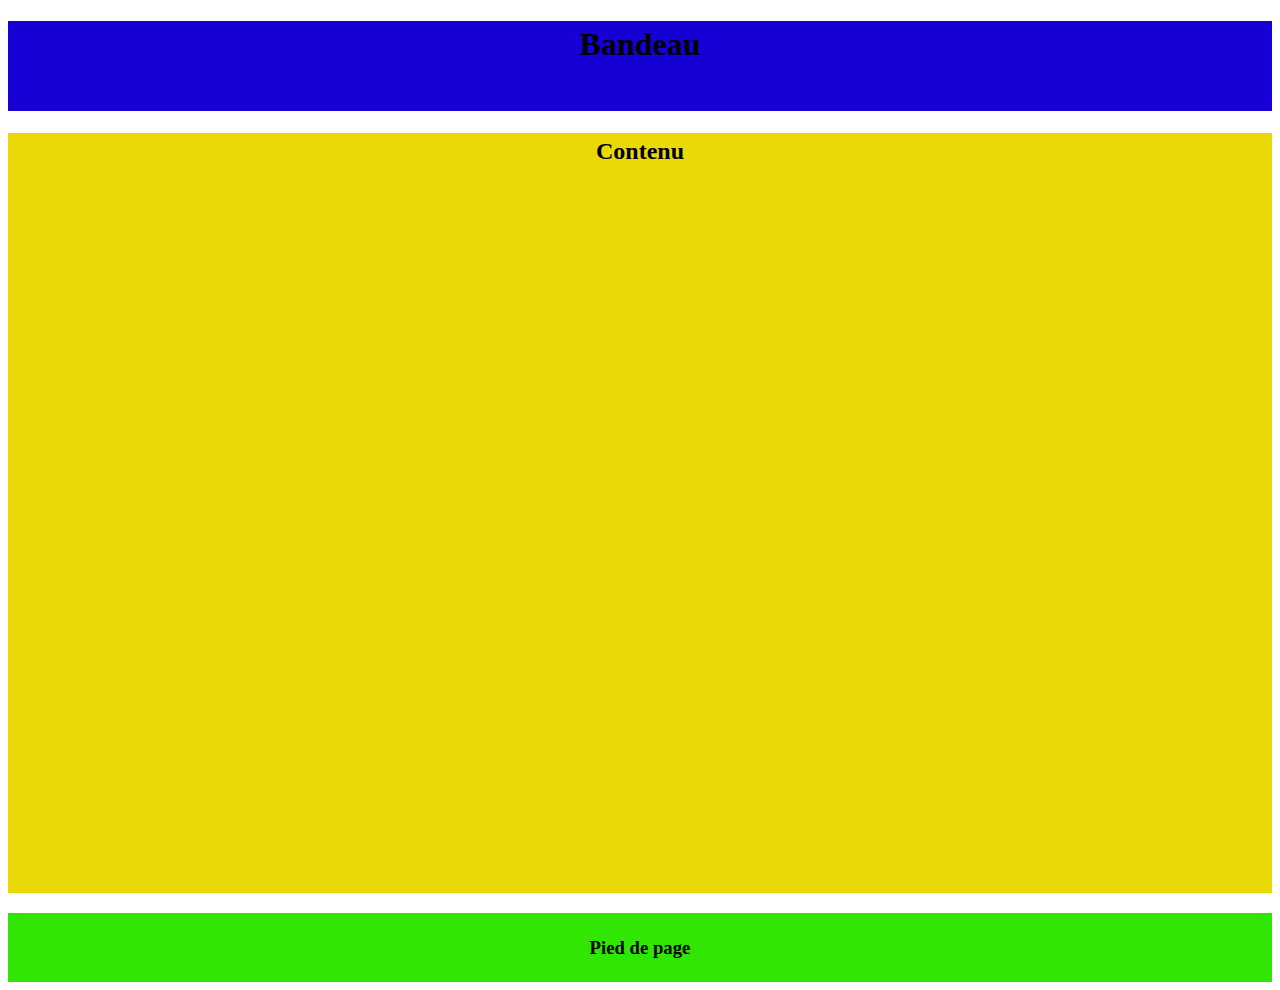
==== Index.html @ d50bf71f "Exo 2 Version 1" ====
<!DOCTYPE html>
<html>
<head>
    <meta charset='utf-8'>
    <meta http-equiv='X-UA-Compatible' content='IE=edge'>
    <title>Exo1</title>
    <meta name='viewport' content='width=device-width, initial-scale=1'>
    <link rel='stylesheet' type='text/css' media='screen' href='main.css'>
    <script src='main.js'></script>
</head>
<body>
<h1>Bandeau</h1>
<h2>Contenu</h2>
<footer>
<h3>Pied de page</h3>
</footer>
</body>
</html>
---- main.css ----
head{
    text-align: center;
    padding: 5px;
    background-color: rgb(21, 0, 214);
}
h1{
    text-align: center;
    padding: 5px;
    background-color: rgb(21, 0, 214); 
    height:80px;
}
h2{
    text-align: center;
    height: 750px;
    background-color: rgb(233, 218, 7);
    padding: 5px;
}

footer {
    text-align: center;
    padding: 5px;
    background-color: #30e602;
    color: #000;
  }
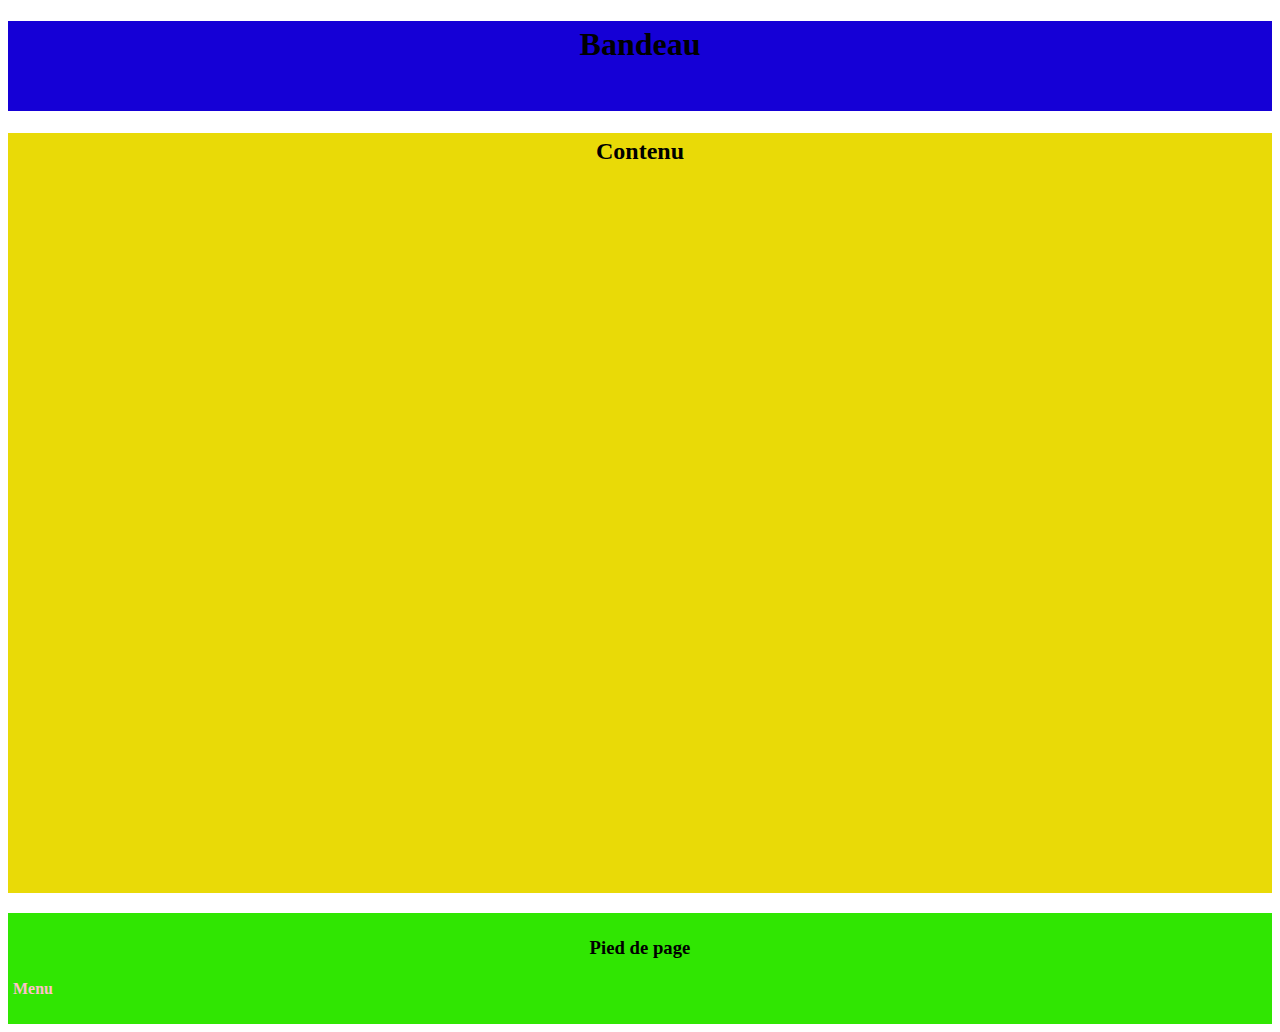
==== commit 50af921e: "Exo2 version 2" ====
--- a/Index.html
+++ b/Index.html
@@ -13,6 +13,7 @@
 <h2>Contenu</h2>
 <footer>
 <h3>Pied de page</h3>
+<h4>Menu</h4>
 </footer>
 </body>
 </html>--- a/main.css
+++ b/main.css
@@ -4,7 +4,7 @@
     background-color: rgb(21, 0, 214);
 }
 h1{
-    text-align: center;
+    text-align:center;
     padding: 5px;
     background-color: rgb(21, 0, 214); 
     height:80px;
@@ -21,4 +21,8 @@
     padding: 5px;
     background-color: #30e602;
     color: #000;
+  }
+  h4{
+    text-align: left;
+    color:pink
   }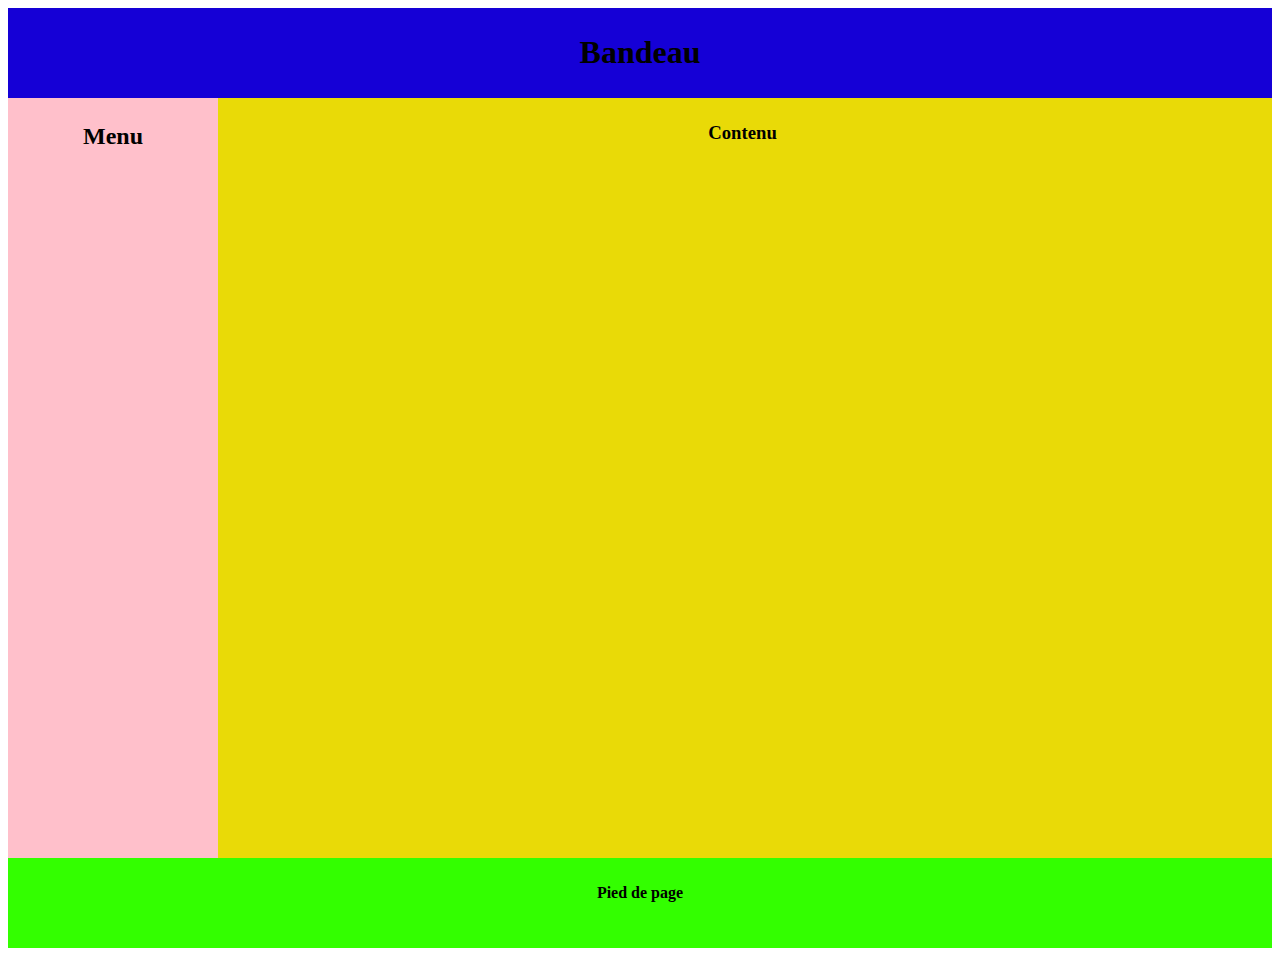
==== commit 372d303f: "Exo2 True Final Version" ====
--- a/Index.html
+++ b/Index.html
@@ -9,11 +9,17 @@
     <script src='main.js'></script>
 </head>
 <body>
+    <div class="Bandeau">
 <h1>Bandeau</h1>
-<h2>Contenu</h2>
-<footer>
-<h3>Pied de page</h3>
-<h4>Menu</h4>
-</footer>
+</div>
+<div class="Menu">
+<h2>Menu</h2>
+</div>
+<div class="Contenu">
+<h3>Contenu</h3>
+</div>
+<div class="Pied">
+<h4>Pied de page</h4>
+</div>
 </body>
 </html>--- a/main.css
+++ b/main.css
@@ -2,27 +2,30 @@
     text-align: center;
     padding: 5px;
     background-color: rgb(21, 0, 214);
-}
-h1{
+  }
+  .Bandeau{
     text-align:center;
     padding: 5px;
     background-color: rgb(21, 0, 214); 
     height:80px;
-}
-h2{
+  }
+  .Contenu{
     text-align: center;
     height: 750px;
     background-color: rgb(233, 218, 7);
     padding: 5px;
-}
-
-footer {
+  }
+  .Pied{
     text-align: center;
+    background-color: #33ff00;
+    height: 80px;
     padding: 5px;
-    background-color: #30e602;
-    color: #000;
   }
-  h4{
-    text-align: left;
-    color:pink
+  .Menu{
+    text-align: center;
+    background-color:pink;
+    float: left;
+    width: 200px;
+    height: 750px;
+  padding: 5px;
   }